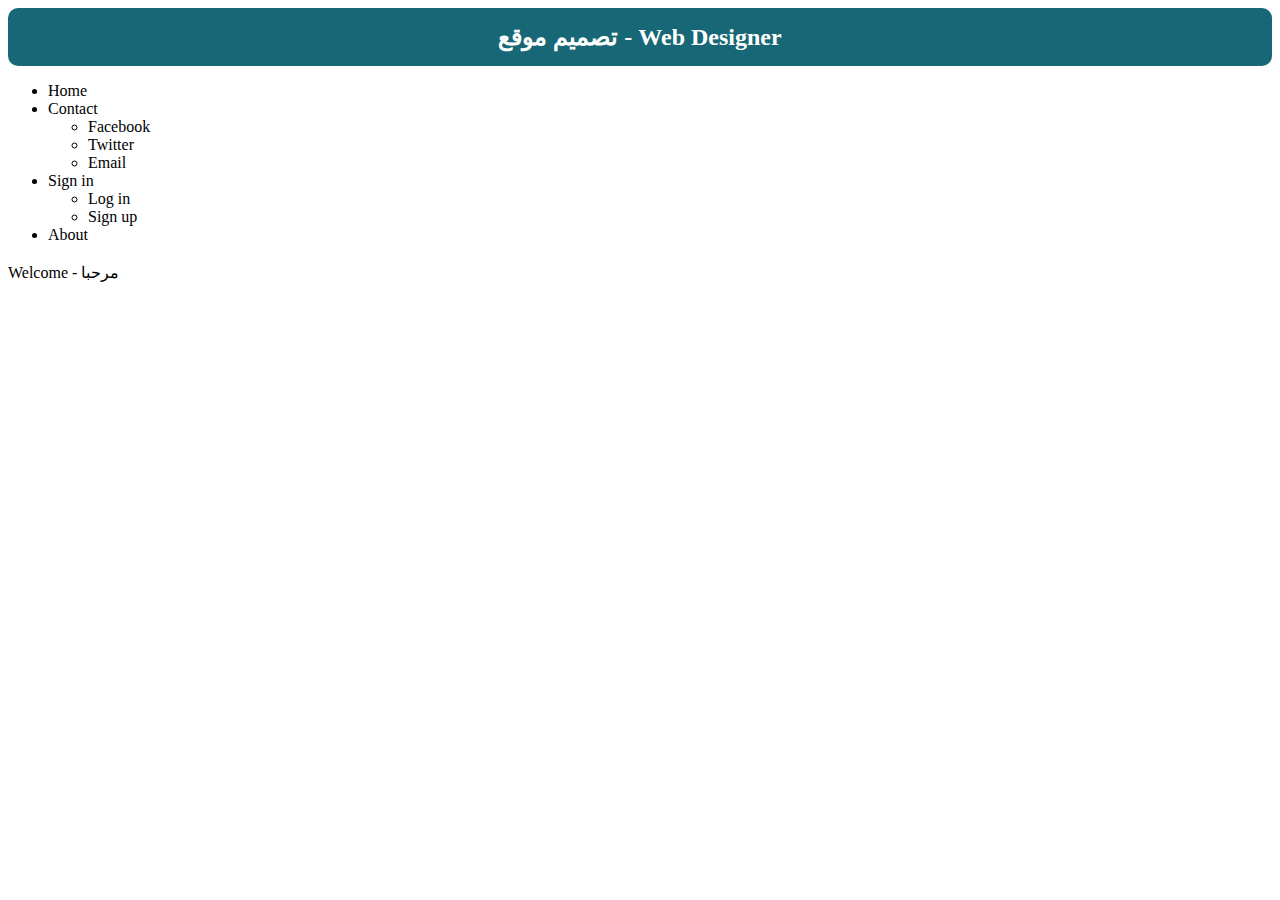
==== index.html @ 2c72a9eb "Add files via upload" ====
<!DOCTYPE html>
<html lang="ar">

<head>
    <meta charset="UTF-8">
    <meta name="viewport" content="width=device-width, initial-scale=1.0">
    <title>تصميم موقع</title>
    <link rel="stylesheet" href="test.css">
</head>

<body>
    <h2>
        تصميم موقع - Web Designer
    </h2>
    
    
    
        <ul>

            <li>Home</li>

            <li>
                Contact
                <ul>
                    <li>Facebook</li>
                    <li>Twitter</li>
                    <li>Email</li>
                </ul>

            </li>
            <li>
                Sign in
                <ul>
                    <li>Log in</li>
                    <li>Sign up</li>
                </ul>

            </li>
            <li>
                About

            </li>

        </ul>
       

    <h3>
        
    </h3>
    <footer>Welcome - مرحبا</footer>


    
    
</body>

</html>
---- test.css ----
.lists {
    margin: 0;
    padding:0 ;
    list-style-type: none;
}

.lists li{
    display: inline;
    margin: 10px;
    float: right;
}
h2{
    background-color: #186776;
    color: white;
    padding: 15px;
    margin: 0;
    border-radius: 10px;
    text-align: center;
    
}
body{
    background-image: url('web.png');
}
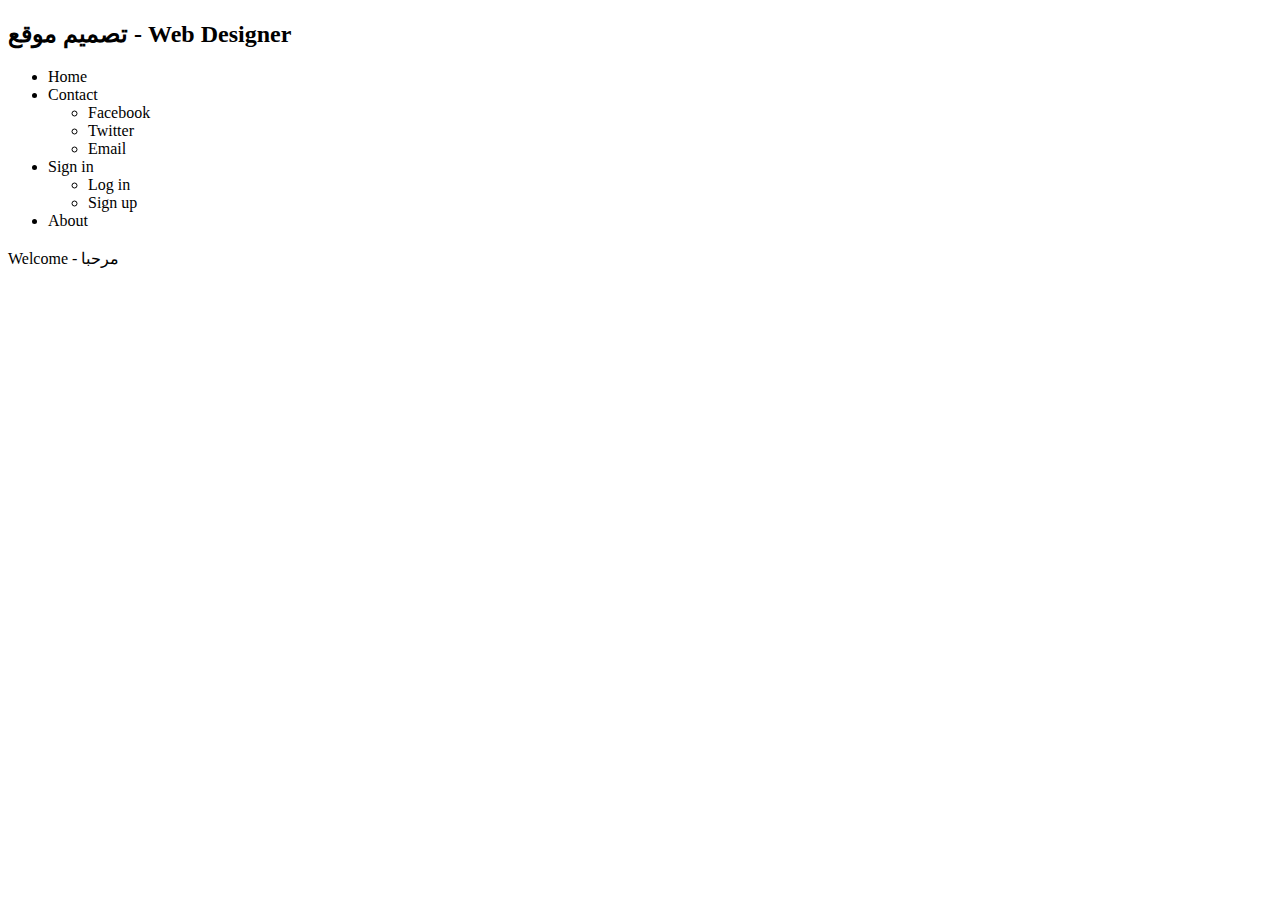
==== commit 40155a12: "Update index.html" ====
--- a/index.html
+++ b/index.html
@@ -5,7 +5,7 @@
     <meta charset="UTF-8">
     <meta name="viewport" content="width=device-width, initial-scale=1.0">
     <title>تصميم موقع</title>
-    <link rel="stylesheet" href="test.css">
+    <link rel="stylesheet" href="style.css">
 </head>
 
 <body>
@@ -54,4 +54,4 @@
     
 </body>
 
-</html>+</html>
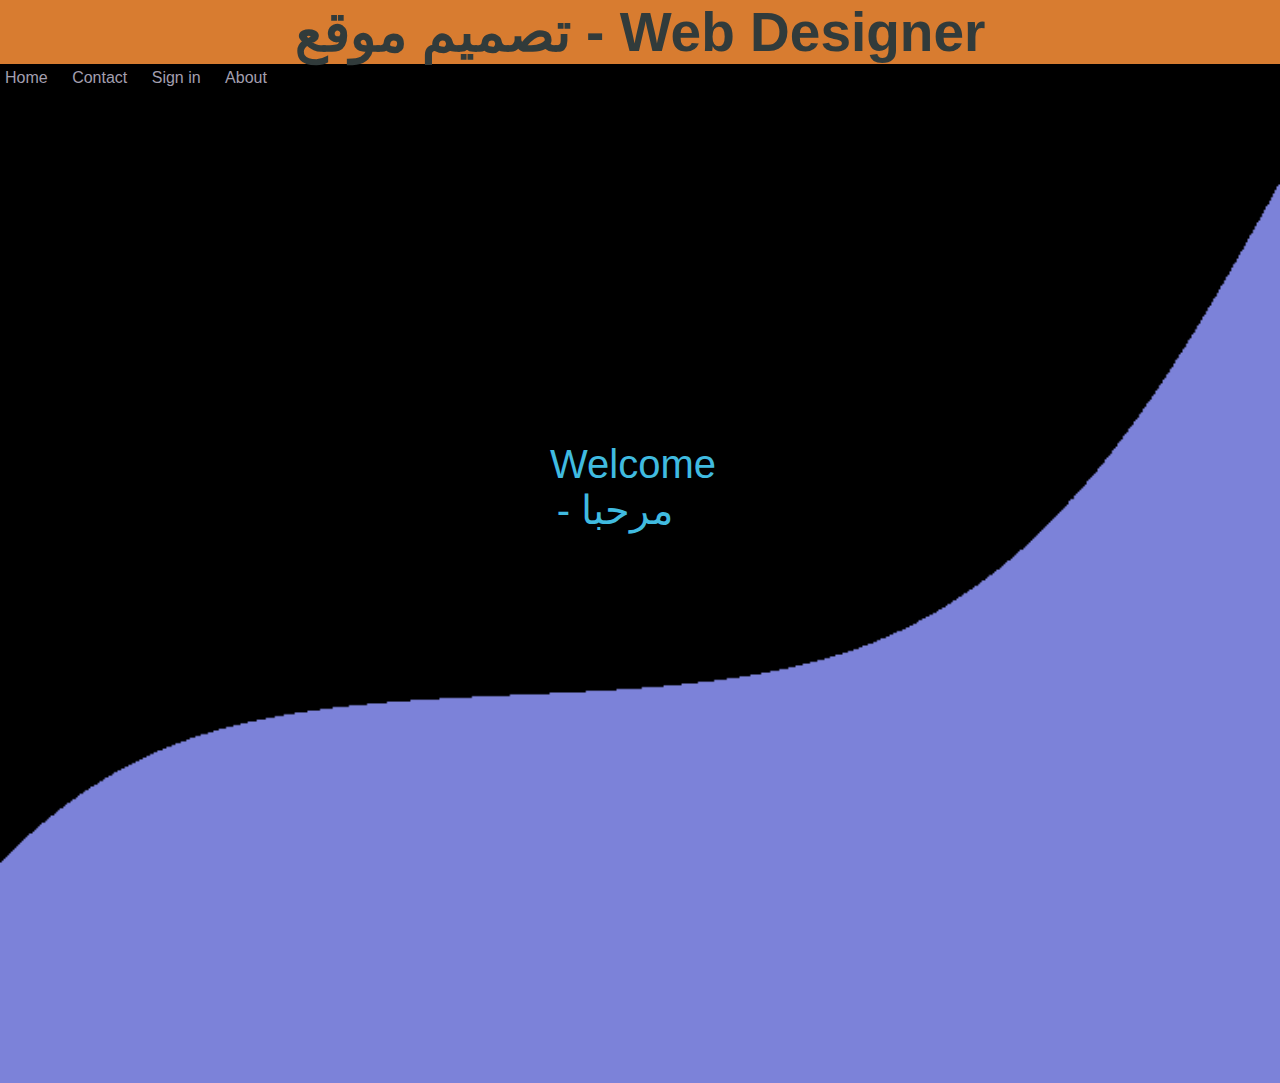
==== commit a7bc2ff0: "f" ====
--- a/index.html
+++ b/index.html
@@ -54,4 +54,4 @@
     
 </body>
 
-</html>
+</html>--- a/style.css
+++ b/style.css
@@ -0,0 +1,89 @@
+h2{
+    padding: 0;
+    margin: 0 ;
+    font-size: 55px;
+    
+    
+    color: rgb(49, 59, 59);
+    
+    border-radius: ;
+    text-align: center;
+    font-style: ;
+    background: #d87c30  ;
+    
+    
+    
+}
+body{
+    padding: 0;
+    margin: 0;
+    background-image: url("img.png")    ;
+    background-size:  cover;
+    background-position: center;
+    background-repeat: no-repeat;
+    
+    font-family: Arial, Helvetica, sans-serif;
+    
+}
+
+ul{
+  padding: 0;
+  margin: 0;
+  margin-left: ;
+}
+    
+ul li{
+  padding: 5px;
+  margin-right: 10px;
+  list-style: none;
+  display: inline-block;
+  color:#a39faf ;
+  transition-duration: 0.25s;
+  
+  
+}
+
+ul li ul {
+   position:absolute ;
+   display: block;
+   padding-left: 0;
+   visibility: hidden;
+   transition-duration: 0.005s;
+   margin-left: -5px;
+   
+
+
+}
+ul li ul li{
+  display: block;
+
+}
+ul li:hover{
+  background-color:#a39faf ;
+  color: black;
+}
+
+ul li:hover ul{
+  visibility: visible;
+  transition-duration: 0.25s
+
+}
+footer{
+  color: rgb(64, 187, 224);
+  font-size: 40px;
+  margin-top:350px ;
+  margin-bottom: 550px;
+  margin-left: 550px;
+  margin-right: 600px;
+  text-align: center;
+  
+  
+}
+
+footer:hover{
+  background-color: rgb(78, 143, 218);
+  transition-duration: 0.5s;
+  border-radius: 15px;
+  color: white;
+  
+}    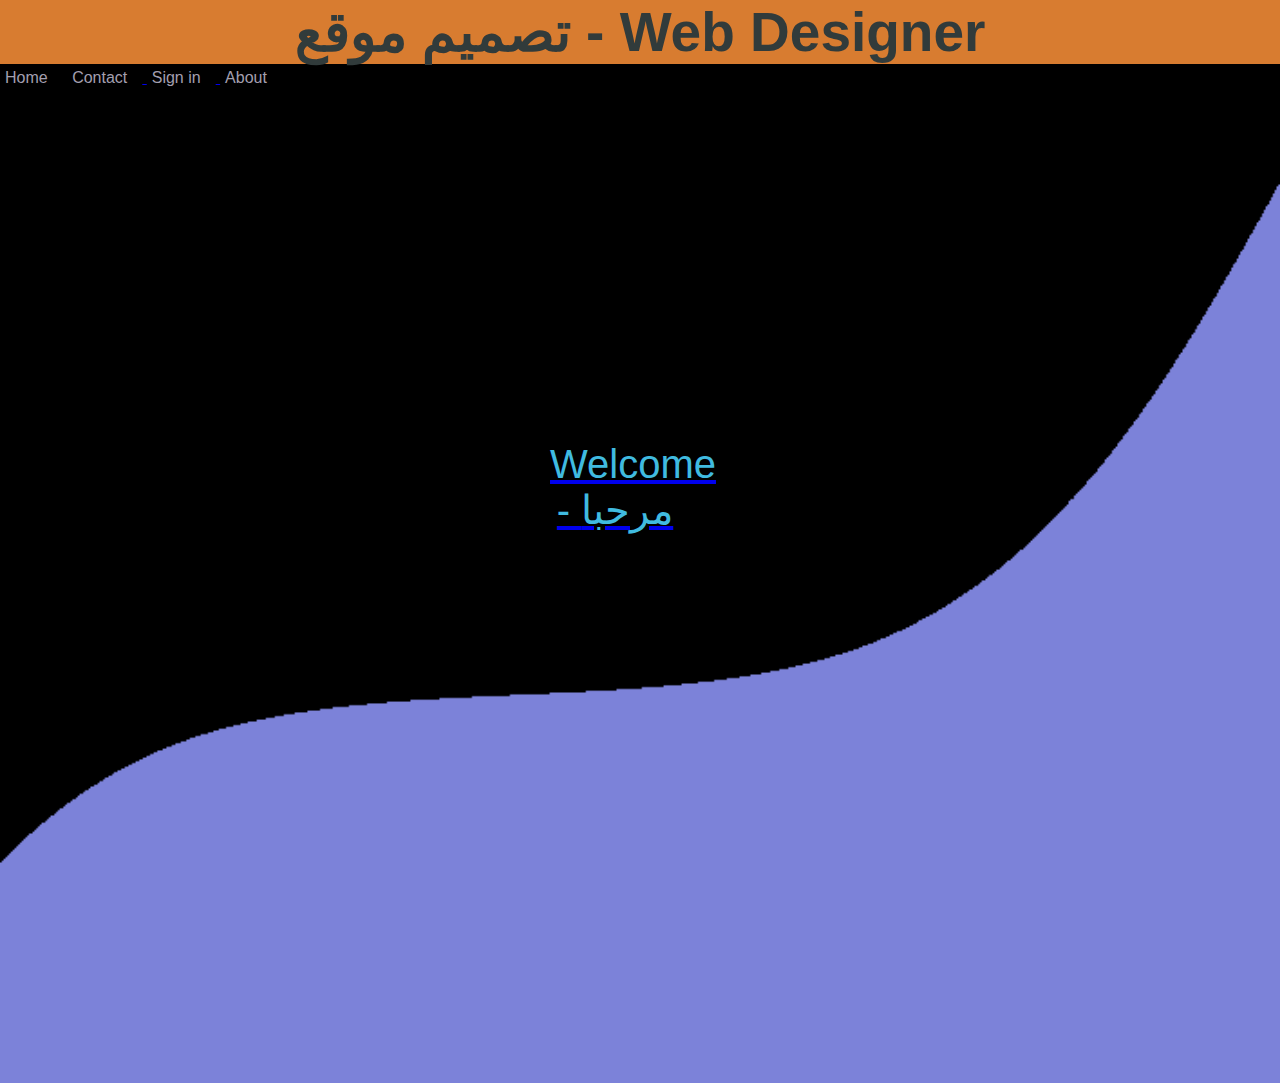
==== commit 91e23365: "Update index.html" ====
--- a/index.html
+++ b/index.html
@@ -22,7 +22,7 @@
             <li>
                 Contact
                 <ul>
-                    <li>Facebook</li>
+                    <li><a href="https://m.facebook.com/home.php">Facebook</li>
                     <li>Twitter</li>
                     <li>Email</li>
                 </ul>
@@ -54,4 +54,4 @@
     
 </body>
 
-</html>+</html>
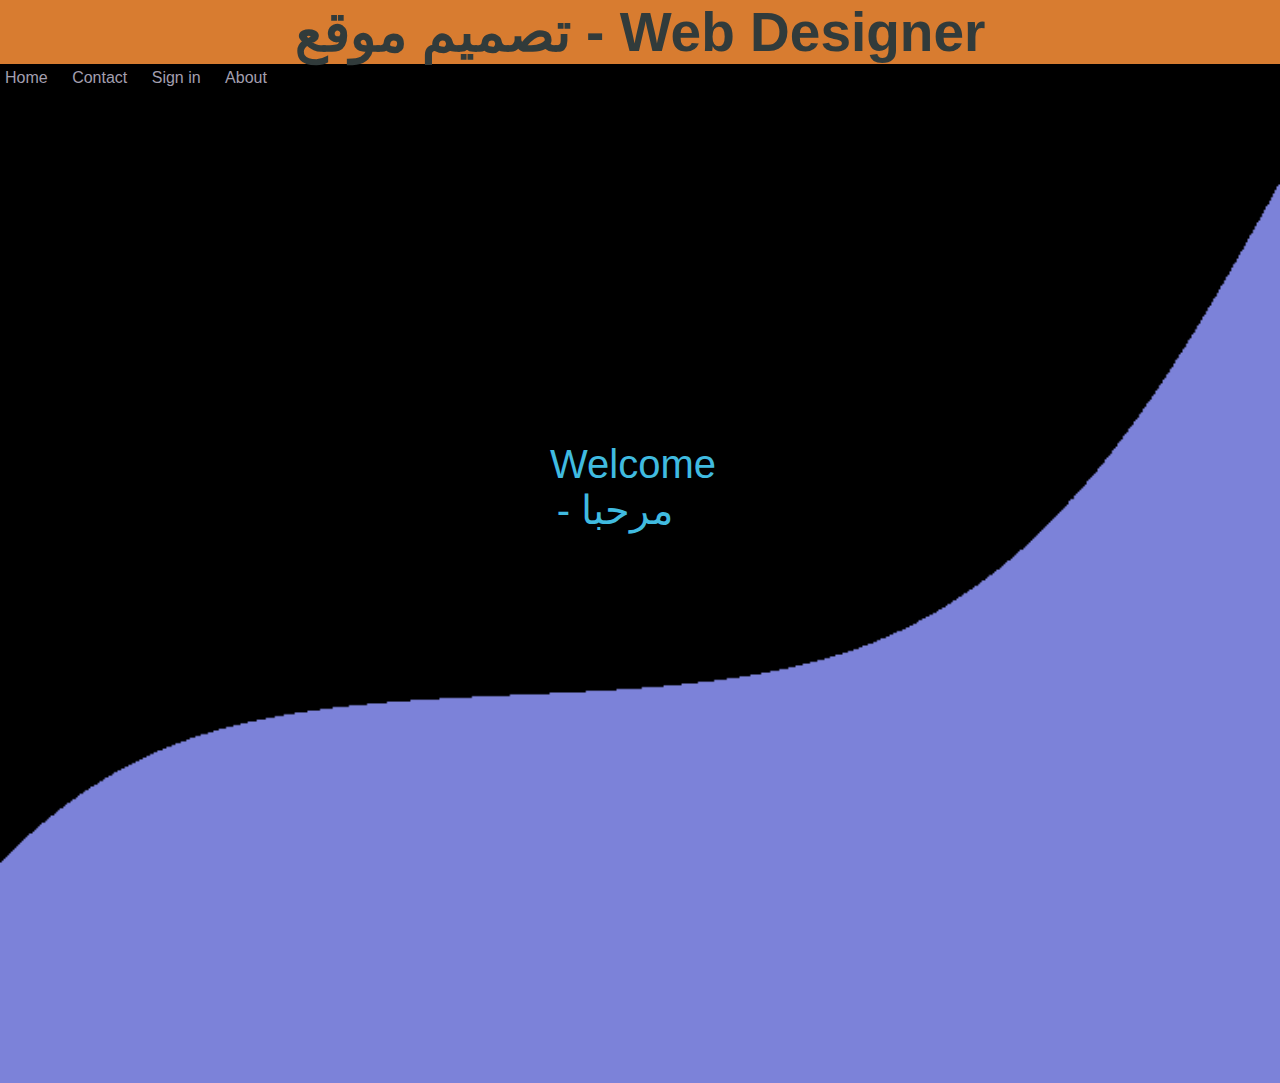
==== commit 2dad684b: "Update index.html" ====
--- a/index.html
+++ b/index.html
@@ -22,7 +22,7 @@
             <li>
                 Contact
                 <ul>
-                    <li><a href="https://m.facebook.com/home.php">Facebook</li>
+                    <li><a href="https://m.facebook.com/home.php">Facebook</a></li>
                     <li>Twitter</li>
                     <li>Email</li>
                 </ul>
